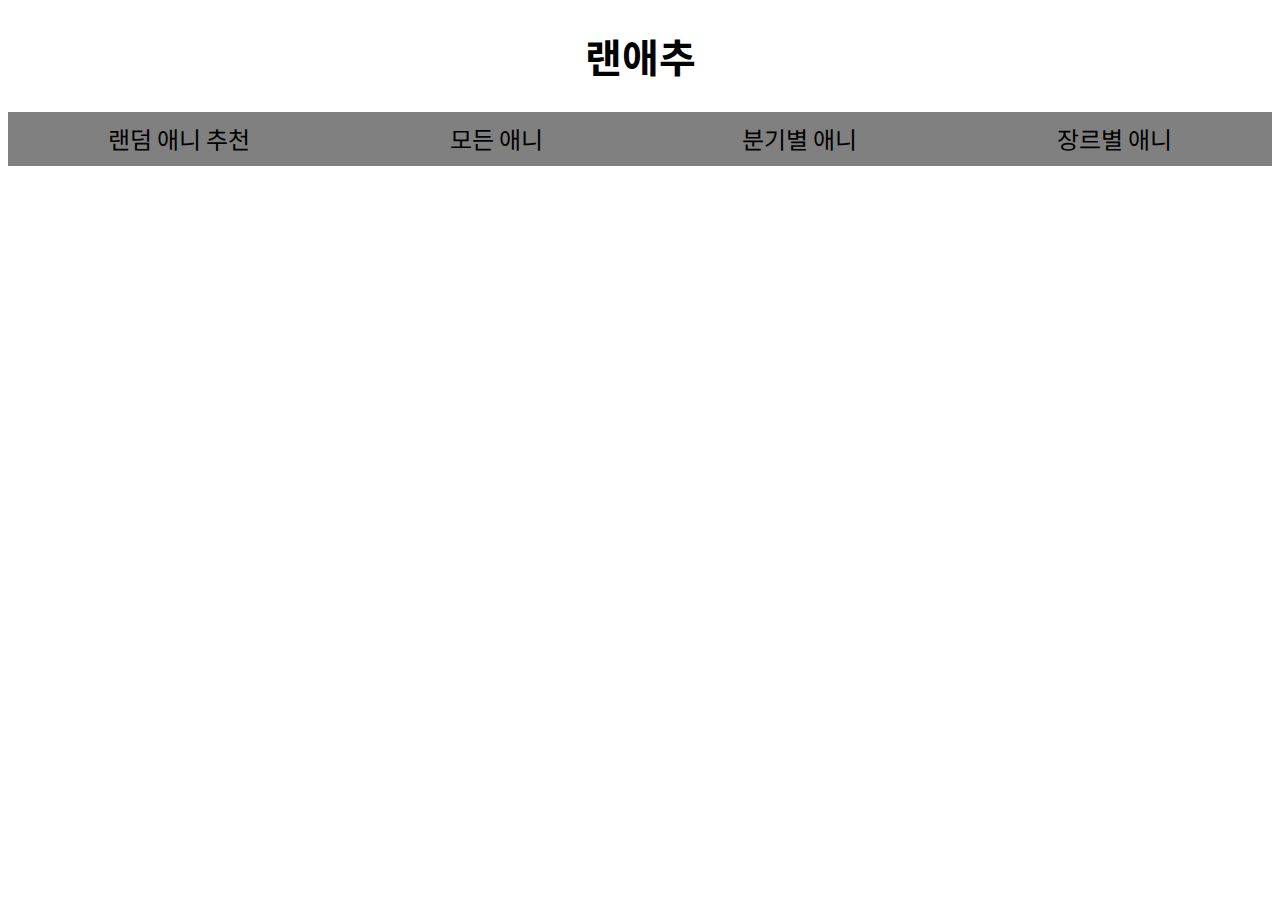
==== src/main/resources/templates/index.html @ d03286ec "2023-01-16 master(ver1)" ====
<!DOCTYPE html>
<html xmlns:th="http://www.thymeleaf.org" lang="en">
<head>
    <meta charset="UTF-8">
    <title>랜애추</title>
    <link rel="stylesheet" th:href="@{css/index.css}" href="../static/css/index.css">
    <style>
        .nav
        {
            width: 100%;
            height: 6vh;
            line-height: 6vh;
            background-color: gray;
            display: flex;
            justify-content: space-around;
        }

        a
        {
            font-size: 1.5rem;
            text-decoration: none;
            color: black;
        }
    </style>
</head>
<body>
<h1 class="main_title">랜애추</h1>

<div class="nav">
    <a href="#">랜덤 애니 추천</a>
    <a href="#">모든 애니</a>
    <a href="#">분기별 애니</a>
    <a href="#">장르별 애니</a>
</div>
</body>
</html>
---- src/main/resources/static/css/index.css ----
@import url('https://fonts.googleapis.com/css2?family=Noto+Sans+KR&display=swap');

:root
{
    font-family: 'Noto Sans KR', sans-serif;
}

.main_title
{
    font-size: 2.5rem;
    text-align: center;
}
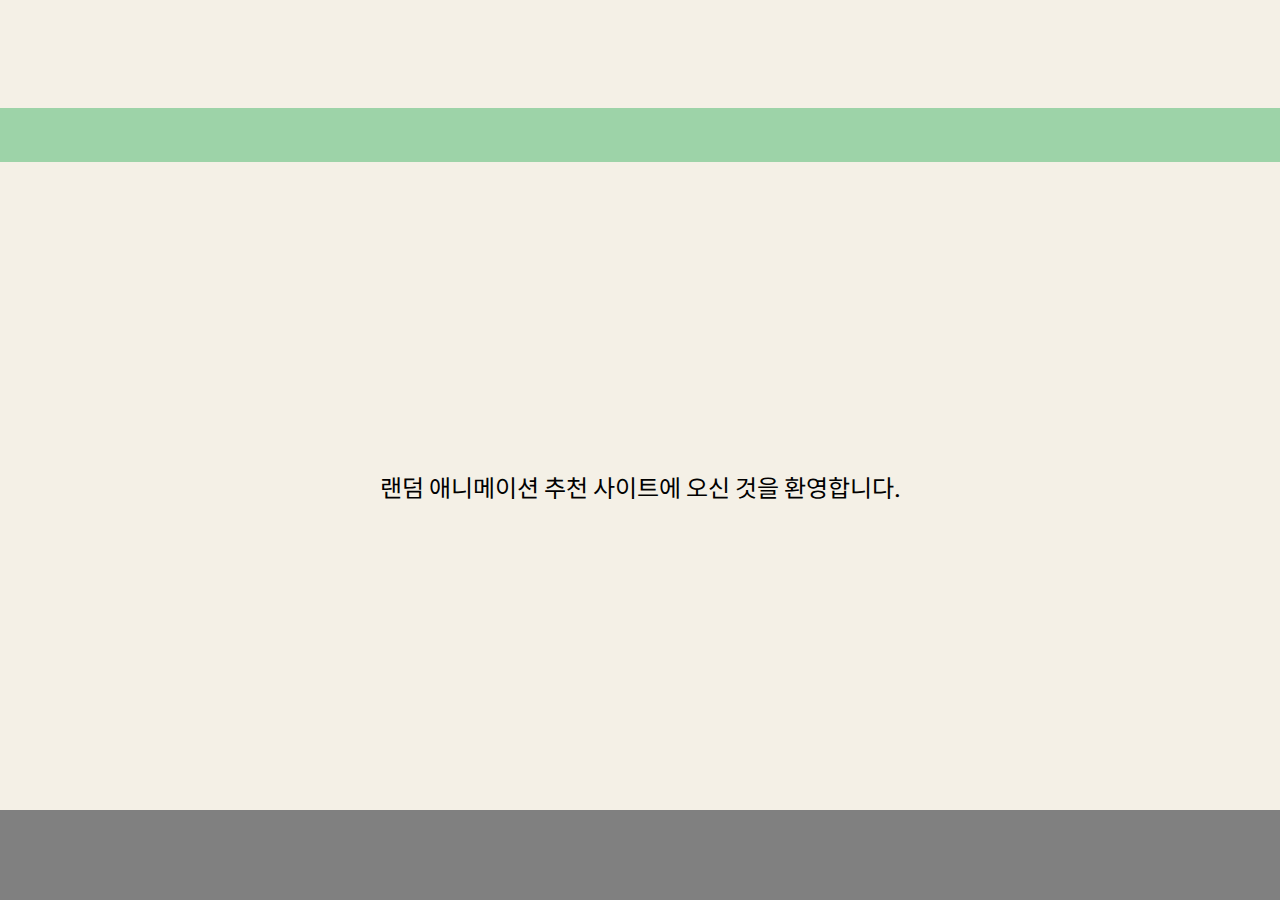
==== commit de381548: "2023-02-14 master(ver1)" ====
--- a/src/main/resources/templates/index.html
+++ b/src/main/resources/templates/index.html
@@ -3,34 +3,19 @@
 <head>
     <meta charset="UTF-8">
     <title>랜애추</title>
-    <link rel="stylesheet" th:href="@{css/index.css}" href="../static/css/index.css">
-    <style>
-        .nav
-        {
-            width: 100%;
-            height: 6vh;
-            line-height: 6vh;
-            background-color: gray;
-            display: flex;
-            justify-content: space-around;
-        }
-
-        a
-        {
-            font-size: 1.5rem;
-            text-decoration: none;
-            color: black;
-        }
-    </style>
+    <link rel="stylesheet" th:href="@{/css/index.css}" href="../static/css/index.css">
 </head>
 <body>
-<h1 class="main_title">랜애추</h1>
+<header th:replace="~{fragment/header.html :: header}"></header>
+<nav th:replace="~{fragment/nav.html :: nav}"></nav>
 
-<div class="nav">
-    <a href="#">랜덤 애니 추천</a>
-    <a href="#">모든 애니</a>
-    <a href="#">분기별 애니</a>
-    <a href="#">장르별 애니</a>
-</div>
+<section>
+    <div id="contents">
+        <p id="main">랜덤 애니메이션 추천 사이트에 오신 것을 환영합니다.</p>
+    </div>
+</section>
+
+<footer th:replace="~{fragment/footer.html :: footer}"></footer>
+<script th:src="@{/js/showByRandom.js}"></script>
 </body>
 </html>--- a/src/main/resources/static/css/index.css
+++ b/src/main/resources/static/css/index.css
@@ -5,8 +5,108 @@
     font-family: 'Noto Sans KR', sans-serif;
 }
 
+*
+{
+    margin: 0;
+    padding: 0;
+}
+
+a
+{
+    text-decoration: none;
+    color: black;
+}
+
+/*Header start*/
+header
+{
+    height: 12vh;
+    background-color: #f4f0e6;
+}
+
 .main_title
 {
+    display: flex;
+    justify-content: center;
+    align-items: center;
+    height: 75%;
     font-size: 2.5rem;
+    color: gray;
+    cursor:pointer;
+}
+
+#loginSignUp
+{
+    height: 25%;
+    display: flex;
+    justify-content: right;
+    margin-right: 1vw;
+    font-size: 1.2rem;
+}
+
+/*Header end*/
+
+nav
+{
+    width: 100vw;
+    height: 6vh;
+    line-height: 6vh;
+    margin: 0;
+    background-color: #9dd3a8;
+    display: flex;
+    justify-content: space-around;
+}
+
+nav a
+{
+    font-size: 1.5rem;
+    color: white;
+}
+
+section
+{
+    height: 72vh;
+    margin: 0 auto;
+    display: flex;
+    justify-content: center;
+    align-items: center;
+    background-color: #f4f0e6;
+}
+
+section #main
+{
+    font-size: 1.5rem;
+}
+
+#contents
+{
     text-align: center;
+}
+
+#contents button
+{
+    width: 200px;
+    height: 50px;
+    font-size: 1.5rem;
+}
+
+#contents span
+{
+    font-size: 1.2rem;
+}
+
+footer
+{
+    width: 100vw;
+    height: 10vh;
+    line-height: 10vh;
+    text-align: center;
+    margin: 0;
+    background-color: gray;
+}
+
+footer p
+{
+    color: white;
+    margin: 0;
 }